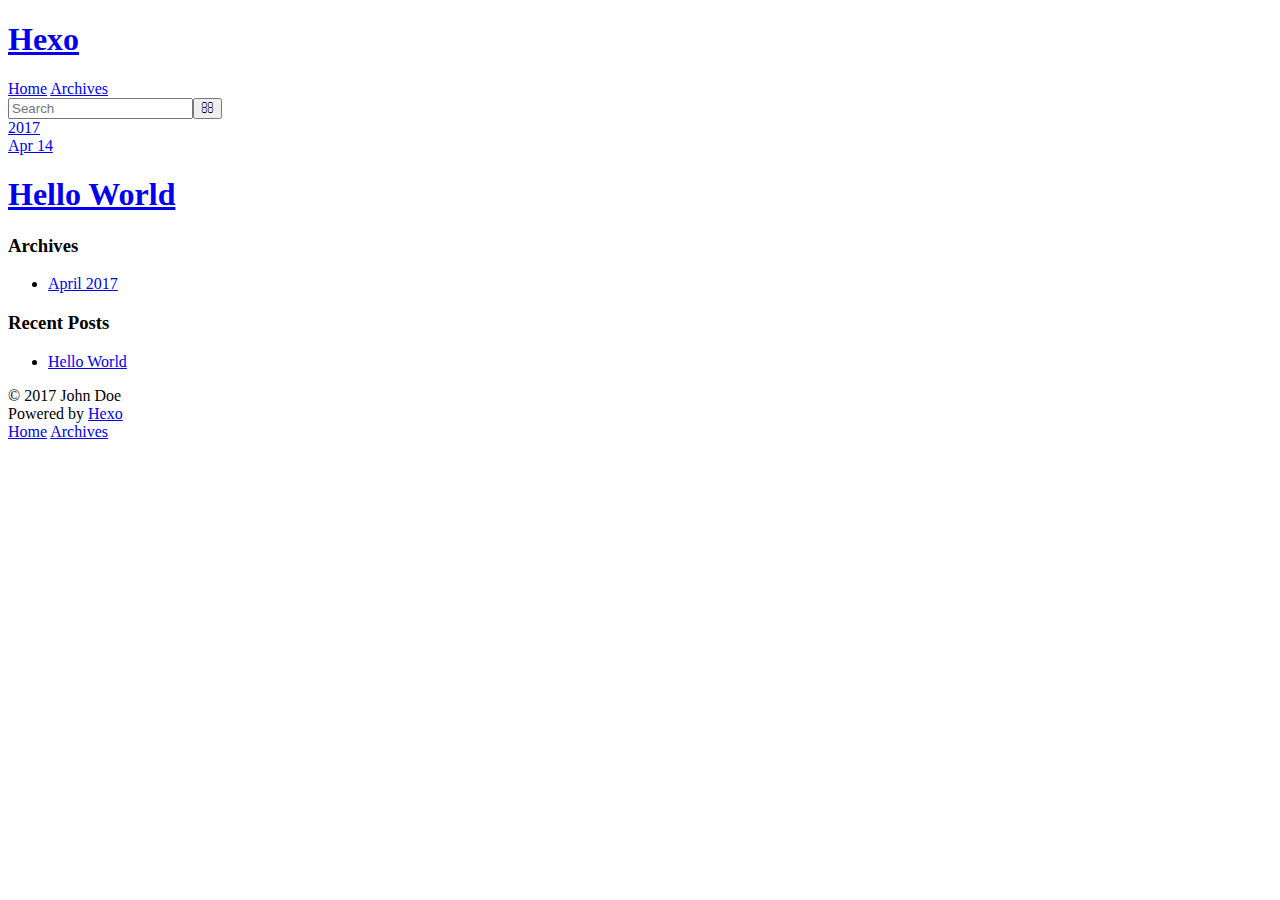
==== archives/index.html @ 1432f486 "Site updated: 2017-04-14 22:46:42" ====
<!DOCTYPE html>
<html>
<head>
  <meta charset="utf-8">
  
  <title>Archives | Hexo</title>
  <meta name="viewport" content="width=device-width, initial-scale=1, maximum-scale=1">
  <meta property="og:type" content="website">
<meta property="og:title" content="Hexo">
<meta property="og:url" content="http://yoursite.com/archives/index.html">
<meta property="og:site_name" content="Hexo">
<meta name="twitter:card" content="summary">
<meta name="twitter:title" content="Hexo">
  
    <link rel="alternate" href="/atom.xml" title="Hexo" type="application/atom+xml">
  
  
    <link rel="icon" href="/favicon.png">
  
  
    <link href="//fonts.googleapis.com/css?family=Source+Code+Pro" rel="stylesheet" type="text/css">
  
  <link rel="stylesheet" href="/css/style.css">
  

</head>

<body>
  <div id="container">
    <div id="wrap">
      <header id="header">
  <div id="banner"></div>
  <div id="header-outer" class="outer">
    <div id="header-title" class="inner">
      <h1 id="logo-wrap">
        <a href="/" id="logo">Hexo</a>
      </h1>
      
    </div>
    <div id="header-inner" class="inner">
      <nav id="main-nav">
        <a id="main-nav-toggle" class="nav-icon"></a>
        
          <a class="main-nav-link" href="/">Home</a>
        
          <a class="main-nav-link" href="/archives">Archives</a>
        
      </nav>
      <nav id="sub-nav">
        
          <a id="nav-rss-link" class="nav-icon" href="/atom.xml" title="RSS Feed"></a>
        
        <a id="nav-search-btn" class="nav-icon" title="Search"></a>
      </nav>
      <div id="search-form-wrap">
        <form action="//google.com/search" method="get" accept-charset="UTF-8" class="search-form"><input type="search" name="q" class="search-form-input" placeholder="Search"><button type="submit" class="search-form-submit">&#xF002;</button><input type="hidden" name="sitesearch" value="http://yoursite.com"></form>
      </div>
    </div>
  </div>
</header>
      <div class="outer">
        <section id="main">
  
  
    
    
      
      
      <section class="archives-wrap">
        <div class="archive-year-wrap">
          <a href="/archives/2017" class="archive-year">2017</a>
        </div>
        <div class="archives">
    
    <article class="archive-article archive-type-post">
  <div class="archive-article-inner">
    <header class="archive-article-header">
      <a href="/2017/04/14/hello-world/" class="archive-article-date">
  <time datetime="2017-04-14T10:24:13.036Z" itemprop="datePublished">Apr 14</time>
</a>
      
  
    <h1 itemprop="name">
      <a class="archive-article-title" href="/2017/04/14/hello-world/">Hello World</a>
    </h1>
  

    </header>
  </div>
</article>
  
  
    </div></section>
  

</section>
        
          <aside id="sidebar">
  
    

  
    

  
    
  
    
  <div class="widget-wrap">
    <h3 class="widget-title">Archives</h3>
    <div class="widget">
      <ul class="archive-list"><li class="archive-list-item"><a class="archive-list-link" href="/archives/2017/04/">April 2017</a></li></ul>
    </div>
  </div>


  
    
  <div class="widget-wrap">
    <h3 class="widget-title">Recent Posts</h3>
    <div class="widget">
      <ul>
        
          <li>
            <a href="/2017/04/14/hello-world/">Hello World</a>
          </li>
        
      </ul>
    </div>
  </div>

  
</aside>
        
      </div>
      <footer id="footer">
  
  <div class="outer">
    <div id="footer-info" class="inner">
      &copy; 2017 John Doe<br>
      Powered by <a href="http://hexo.io/" target="_blank">Hexo</a>
    </div>
  </div>
</footer>
    </div>
    <nav id="mobile-nav">
  
    <a href="/" class="mobile-nav-link">Home</a>
  
    <a href="/archives" class="mobile-nav-link">Archives</a>
  
</nav>
    

<script src="//ajax.googleapis.com/ajax/libs/jquery/2.0.3/jquery.min.js"></script>


  <link rel="stylesheet" href="/fancybox/jquery.fancybox.css">
  <script src="/fancybox/jquery.fancybox.pack.js"></script>


<script src="/js/script.js"></script>

  </div>
</body>
</html>
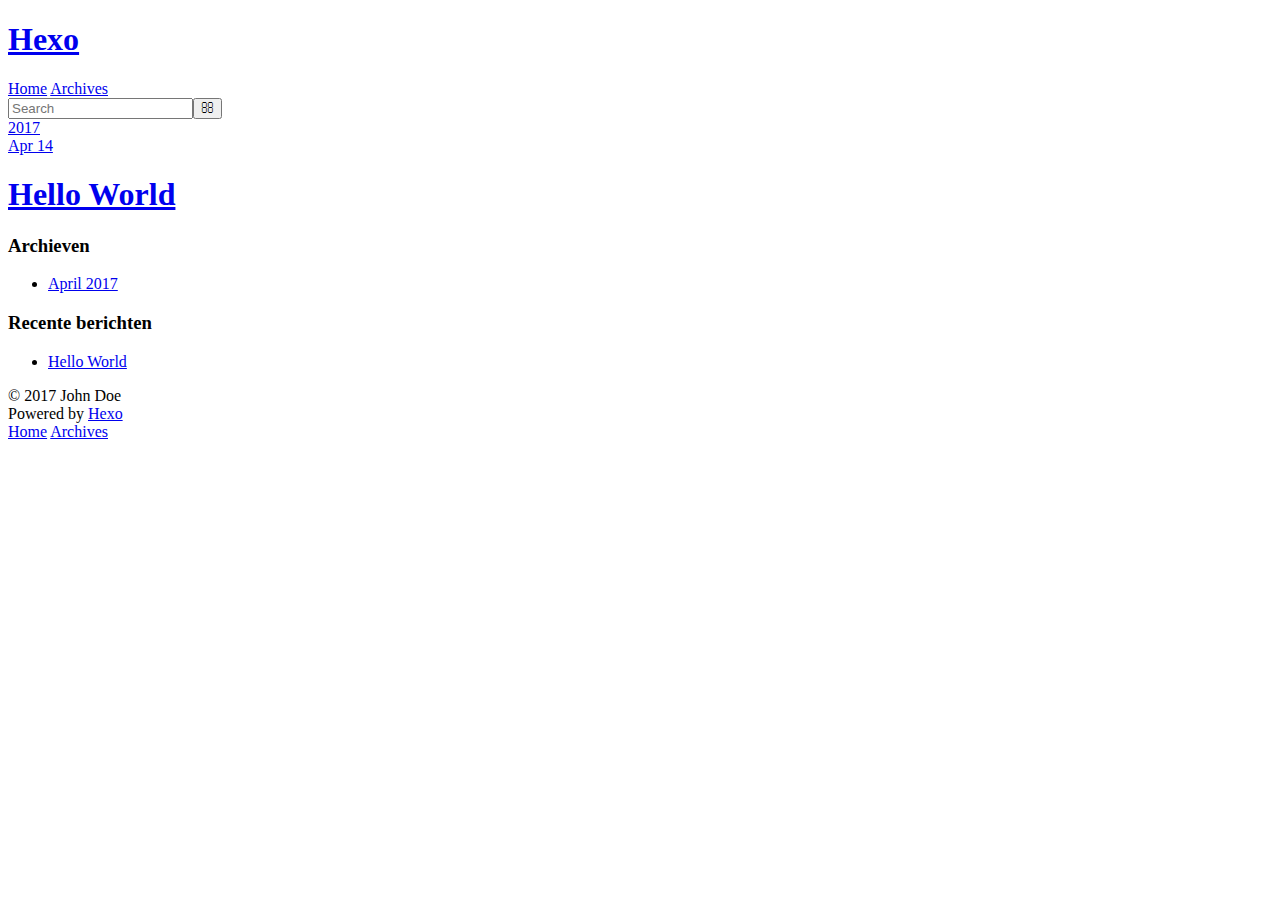
==== commit 8ba95a3c: "Site updated: 2017-04-15 11:37:08" ====
--- a/archives/index.html
+++ b/archives/index.html
@@ -3,7 +3,7 @@
 <head>
   <meta charset="utf-8">
   
-  <title>Archives | Hexo</title>
+  <title>Archieven | Hexo</title>
   <meta name="viewport" content="width=device-width, initial-scale=1, maximum-scale=1">
   <meta property="og:type" content="website">
 <meta property="og:title" content="Hexo">
@@ -50,7 +50,7 @@
         
           <a id="nav-rss-link" class="nav-icon" href="/atom.xml" title="RSS Feed"></a>
         
-        <a id="nav-search-btn" class="nav-icon" title="Search"></a>
+        <a id="nav-search-btn" class="nav-icon" title="Zoeken"></a>
       </nav>
       <div id="search-form-wrap">
         <form action="//google.com/search" method="get" accept-charset="UTF-8" class="search-form"><input type="search" name="q" class="search-form-input" placeholder="Search"><button type="submit" class="search-form-submit">&#xF002;</button><input type="hidden" name="sitesearch" value="http://yoursite.com"></form>
@@ -107,7 +107,7 @@
   
     
   <div class="widget-wrap">
-    <h3 class="widget-title">Archives</h3>
+    <h3 class="widget-title">Archieven</h3>
     <div class="widget">
       <ul class="archive-list"><li class="archive-list-item"><a class="archive-list-link" href="/archives/2017/04/">April 2017</a></li></ul>
     </div>
@@ -117,7 +117,7 @@
   
     
   <div class="widget-wrap">
-    <h3 class="widget-title">Recent Posts</h3>
+    <h3 class="widget-title">Recente berichten</h3>
     <div class="widget">
       <ul>
         
